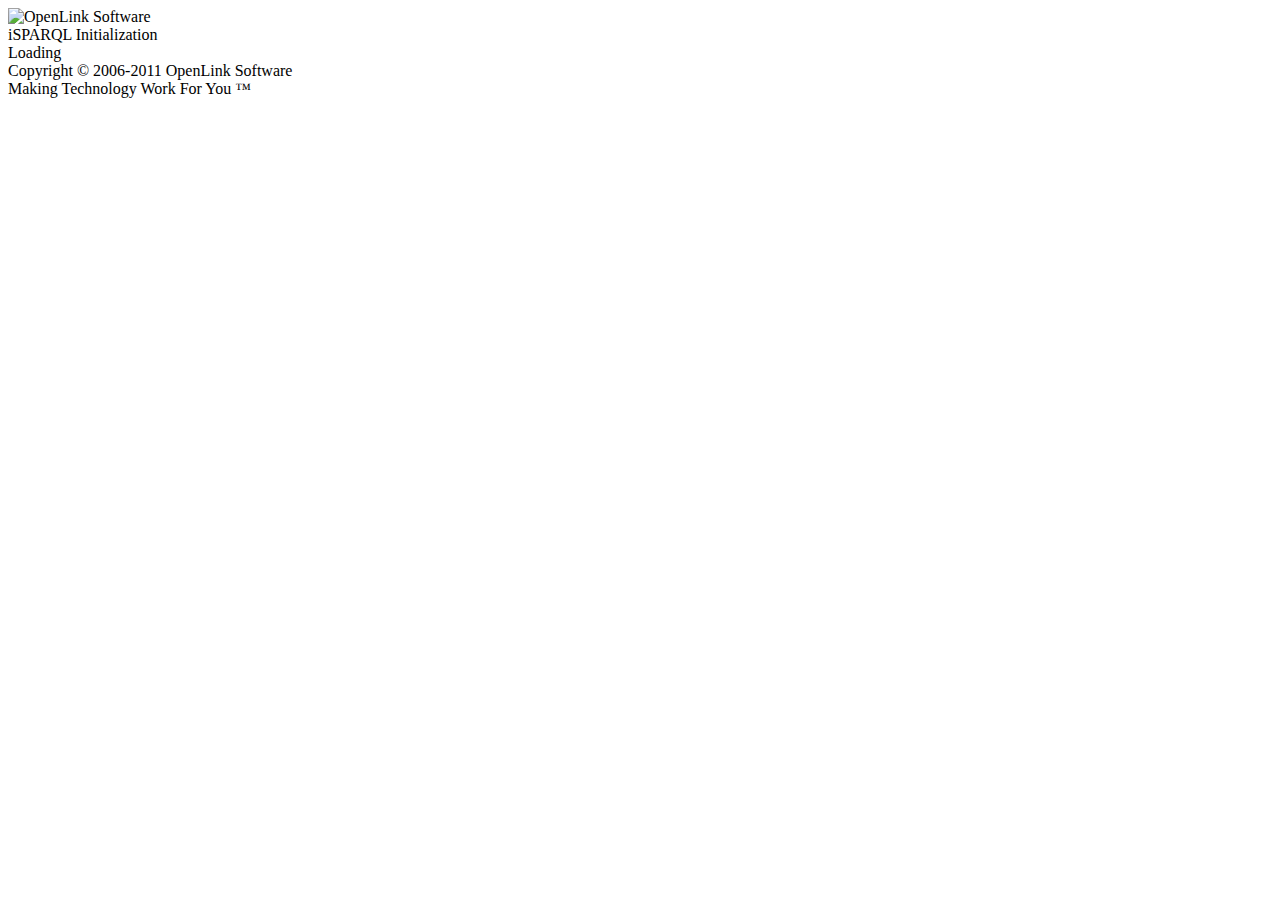
==== index.html @ 2322948b "* Fixed issue when pragma list was empty * Fixed issues generating Pivot Permalink * Fixed whitespac" ====
<?xml version="1.0" ?> <!-- -*- tab-width: 4 -*- -->
<!DOCTYPE html PUBLIC "-//W3C//DTD XHTML 1.0 Strict//EN" "http://www.w3.org/TR/xhtml1/DTD/xhtml1-strict.dtd">
<html xmlns="http://www.w3.org/1999/xhtml">
<!--

  $Id$

  This file is part of the OpenLink Ajax Toolkit (OAT) project

  Copyright (C) 2009 OpenLink Software

  This project is free software; you can redistribute it and/or modify it
  under the terms of the GNU General Public License as published by the
  Free Software Foundation; only version 2 of the License, dated June 1991

  This project is distributed in the hope that it will be useful, but
  WITHOUT ANY WARRANTY; without even the implied warranty of
  MERCHANTABILITY or FITNESS FOR A PARTICULAR PURPOSE.  See the GNU
  General Public License for more details.

  You should have received a copy of the GNU General Public License
  along with this program; if not, write to the Free Software Foundation,
  Inc., 51 Franklin Street, Fifth Floor, Boston, MA  02110-1301  USA

-->
<head>

  <title>OpenLink iSPARQL</title>

  <meta name="viewport" content="width=device-width"/>

  <link rel="apple-touch-icon" href="/isparql/images/mob_home_icon.png"/>
  <meta name="apple-mobile-web-app-capable" content="yes" />
  <meta name="apple-mobile-web-status-bar-style" content="black-translucent" />

  <link type="text/css" rel="stylesheet" href="/isparql/styles/style.css"/>
  <link type="text/css" rel="stylesheet" href="/isparql/styles/execute.css"/>
  <link media="only screen and (max-device-width: 480px)" 
        type="text/css" 
	rel="stylesheet" 
	href="/isparql/styles/mobile.css"/>

  <script type="text/javascript">

window.YMAPPID = 'yahoo-id';
var featureList = ["keyboard","dimmer","tab","ajax","combolist","win","tree","grid","anchor","dav","xml",
                   "svgsparql","toolbar","dialog","sparql","graphsvg","menu","layers","rdfstore",
		   "rdfmini","map","json"];
  </script>
  <script type="text/javascript" src="/isparql/toolkit/loader.js"></script>
  <script type="text/javascript" src="defaults.js"></script>
  <script type="text/javascript" src="statusui.js"></script>
  <script type="text/javascript" src="error.js"></script>
  <script type="text/javascript" src="location.js"></script>
  <script type="text/javascript" src="io.js"></script>
  <script type="text/javascript" src="execute.js"></script>
  <script type="text/javascript" src="main.js"></script>
  <script type="text/javascript" src="qbe.js"></script>
  <script type="text/javascript" src="ubiq.js"></script>

  <script type="text/javascript">

// XXX should be done in defaults.js

function myInit() {
  OAT.Preferences.imagePath = '/isparql/toolkit/images/';
  OAT.Preferences.stylePath = '/isparql/toolkit/styles/';

  /* load stylesheets */
  OAT.Style.include("grid.css");
  OAT.Style.include("webdav.css");

  // <a>++
  OAT.Anchor.imagePath = OAT.Preferences.imagePath;
  OAT.Anchor.zIndex = 1001;
  gen_isparql_bookmarklet();
  gen_sparql_bookmarklet();
}

OAT.MSG.attach(OAT, 'OAT_LOAD', myInit);
  </script>
</head>
<body>
  <div id="page">
    <div id="splash">
      <div id="splash_inner">
        <div id="splash_hd">
          <img src="images/openlinklogo_wstrap_2008_no_motto.png" alt="OpenLink Software"/>
	</div>
        <div class="msg" id="statMsgMain">iSPARQL Initialization</div>
        <div class="msg" id="statMsgElem">Loading</div>
	
        <img src="/isparql/toolkit/images/throbber.gif" id="splashThrobber" style="display:none"/>

        <noscript>
          <img src="/isparql/images/stop_32.png" alt="error"/>
          <div class="error statMsgError">
            iSPARQL is a JavaScript application.<br/>
	    It turns out that JavaScript is not available. This may mean that you are running on a browser that has no JavaScript support, 
            or JavaScript is disabled.<br/>
            To use iSPARQL, please switch to a browser that has JavaScript, or enable JavaScript for this page, if it's been disabled.
	  </div>
        </noscript>

        <img src="/isparql/images/stop_32.png" alt="error" id="splashErrorImg" style="display: none"/>
        <div class="error" id="statMsgErr"></div>
	<div id="splash_ver"></div>
        <div id="splash_copyr">Copyright &copy; 2006-2011 OpenLink Software</div>
        <div id="splash_foot" class="opl_motto">Making Technology Work For You &trade;</div>
      </div> <!-- #splash_inner -->
    </div> <!-- #splash -->

    <div id="locAcquireUI" style="display:none;position:absolute"> <!-- location acquire UI template. -->
      <div id="locAcquireUI_inner">
        <div id="locAcquireMsg">
          <div id="locAcquireTitleC">
		    <h3 id="locAcquireTitleT">Locating</h3>
            <img id="locAcquireThrobber" alt="throbber" src="/isparql/toolkit/images/throbber_small.gif"/>
          </div>
          <table id="locAcquireCurrent">
            <tr>
              <td><label for="locAcquireManualLatInput">Latitude</label></td>
              <td id="locAcquireLatCtr">
	            <input type="text" 
                       class="locAcquireForm" 
                       id="locAcquireManualLatInput" />
              </td>
            </tr>
            <tr>
	          <td><label for="locAcquireManualLonInput">Longitude</label></td>
	          <td id="locAcquireLonCtr">
	            <input type="text" 
                       class="locAcquireForm" 
                       id="locAcquireManualLonInput" />
              </td>
            </tr>
            <tr>
              <td>Accuracy</td>
              <td id="locAcquireAccCtr">N/A</td>
            </tr>
          </table>
        </div> <!-- #locAcquireMsg -->
        <div id="locAcquireGeocodeForm" style="display:none">
          <label for="locAcquireAddrInput">Address:</label>
          <input type="text" class="locAcquireForm" id="locAcquireAddrInput"/>
        </div>
        <div id="locAcquireErrMsg"></div>
        <div id="locAcquireBtnCtr">
          <button id="locAcquireUseBtn">Use</button>
	      <button id="locAcquireGeocodeBtn">Enter Address</button>
	      <button id="locAcquireManualBtn">Manual</button>
          <button id="locAcquireRefreshBtn">Refresh</button>
          <button id="locAcquireCancelBtn">Cancel</button>
        </div>
      </div> <!-- #locAcquireUI_inner -->
    </div> <!-- #locAcquireUI -->

    <div id="page_content" style="display:none;">
      <ul id="menu">
        <li>iSPARQL
          <ul id="menu_isparql_down" class="menu_isparql" style="display:none">
            <li id="menu_b_prefs">Preferences&#8230;</li>
	    	<li class="noclose"><hr/></li>
	    	<li id="menu_b_about">About iSPARQL&#8230;</li>
          </ul>
        </li>
        <li>File
          <ul id="menu_file_down" class="menu_file" style="display:none;">
	    <li id="menu_b_reset">Reset</li>
	    <li id="menu_b_load" class="disabled">Open</li>
	    <li id="menu_b_save" class="disabled">Save</li>
	    <li id="menu_b_saveas" class="disabled">Save As...</li>
	    <!--li class="menu_spacer"><hr/></li-->
	    <!--li id="menu_b_prefs">Preferences...</li-->
	  </ul>
        </li>
        <li>Help
	  <ul class="menu_help" style="display:none;">
	        <li id="menu_b_help">iSPARQL Help&#8230;</li>
	  </ul>
        </li>
        <li id="login_b">Login</li>
      </ul> <!-- menu -->
      <img id="throbber" style="display:none; cursor:pointer;" />
      <ul id="tabs">
        <li id="tab_qbe" title="SPARQL Query By Example">QBE</li>
        <li id="tab_query" title="SPARQL Query By Typing">Advanced</li>
        <li id="tab_results" title="Results">Results</li>
      </ul>
      <div id="content">
        <div id="main_col"></div> <!-- this is the container for main_col_pages appear. -->
        <div class="main_col_page" id="page_qbe" style="display:none;">
          <div id="qbe_toolbar"></div>
	  <div id="qbe_query_div">
	    <div id="qbe_canvas">
	      <div id="qbe_parent"></div>
	    </div>
            <div id="qbe_bottom"> <!-- bottom orders options etc -->
	      <div id="qbe_orders">
	        <div id="qbe_orderby_grid"></div>
	      </div>
	      <br style="clear:both;"/>
	      <div id="qbe_resizer_area" style=""></div> <!-- #qbe_resizer_area -->
            </div> <!-- #qbe_bottom -->
          </div> <!-- #qbe_query_div -->
          <div id="qbe_props">
            <div id="qbe_props_help">
              <p>Please select a node or edge to view its properties.</p>
            </div>
	    <div id="qbe_props_node" style="display:none;">
	      <label for="qbe_node_type">Type:</label>
	      <select id="qbe_node_type">
		<option value="0" selected="selected">URI</option>
		<option value="1">Literal</option>
	      </select><br/>
              <label for="qbe_node_id">Variable:</label>
	      <input type="text" id="qbe_node_id"/><br/>
	      <label for="qbe_node_res_type">Datatype: </label>
	      <input type="text" id="qbe_node_res_type" />
	    </div> <!-- #qbe_props_node -->
	    <div id="qbe_props_edge" style="display:none;">
	      <input type="checkbox" id="qbe_edge_type" /><label class="ckb" for="qbe_edge_type">Optional</label><br/>
	          <label for="qbe_edge_value">Name: </label><input type="text" id="qbe_edge_value" />
	    </div>
            <div id="qbe_props_group" style="display:none;">
              <label for="qbe_group_type">Group Type: </label>
              <select id="qbe_group_type">
                <option value="0">Graph</option>
                <option value="1">Optional</option>
                <option value="2">Union</option>
	        <option value="3">Construct</option>
              </select><br/>
              <label for="qbe_group_id">ID: </label>
              <input type="text" id="qbe_group_id" />
            </div> <!-- #qbe_props_group -->
	    <div id="qbe_props_common" style="display:none;">
              <input type="checkbox" id="qbe_orderby" />
	      <label for="qbe_orderby" class="ckb">Order By</label><br/>
	      <input type="checkbox" id="qbe_visible" />
	      <label for="qbe_visible" class="ckb">Visible</label>
            </div> <!-- #qbe_props_common -->
          </div> <!-- #qbe_props -->
          <div id="schemas"> <!#-- schemas (sub)window -->
	    <div id="schemas_tree_container">
	      <ul id="schemas_tree"></ul>
	    </div>
	    <div id="schema_div"></div>
	    <button id="schema_import">Import</button>
	    <button id="schema_remove">Remove</button>
          </div> <!-- #schemas -->
        </div> <!-- #page_qbe -->
        <div class="main_col_page" id="page_query" style="display:none;">
          <div id="toolbar"></div><br/>
          <div id="query_div">
	    <form id="query_form">
	      <ul id="tabgrph">
	        <li id="tabgrph_default" class="tab tab_selected">
                  <label for="default-graph-uri">Graph</label>
                </li>
                <li id="tabgrph_named" class="tab">
                  <label for="named-graphs">Named Graphs (<span id="named_graphs_cnt">0</span>)</label>
                </li>
              </ul> <!-- #tabgrph -->
              <div id="tabgrph_content"></div>
              <div id="tabgrph_default_content">
                <input id="default-graph-uri" name="default-graph-uri" value=""/>
		<button type="button" id="default-graph-uri-clear">Clear</button>
              </div>
              <div id="tabgrph_named_content">
                <div id="graphs_grid_div">
	          <table class="grid" id="named_graph_list">
		    <thead>
		      <tr>
                        <td><div style="width: 20px;" class="header_value"></div></td>
                        <td style="text-align: center;">
                          <div style="overflow: hidden; width: 440px;" class="header_value">Named Graph</div>
                        </td>
                        <td><div style="overflow: hidden; width: 100px;" class="header_value"></div></td>
                      </tr>
                    </thead>
                    <tfoot>
		      <tr class="even">
		        <td></td>
                        <td><input style="width: 440px;" type="input" id="named_graph_add" name="named_graph_add"/></td>
		        <td style="text-align: center;">
		                  <button onclick="add_named_graph();return false;">Add</button>
                        </td>
                      </tr> <!-- .even -->
                    </tfoot>
	              </table> <!-- named_graph_list -->
                </div> <!-- #graphs_grid_div -->
	      </div> <!-- #tabgrph_named_content --> <br/>
              <div id="topbox_ctl" class="ctl_right">
	        <select name="recent_queries" id="recent_queries">
		  <option value="">-- Recent Queries --</option>
		  <option value="***CLEAR***"></option>
		</select>
                <select name="prefix" id="prefix" onchange="prefix_insert()">
                  <option value="">-- Prefixes --</option>
                  <!--option value="PREFIX cc: &lt;http://web.resource.org/cc/&gt;">CC</option>
                  <option value="PREFIX dataview: &lt;http://www.w3.org/2003/g/data-view#&gt;">DATAVIEW</option>
                  <option value="PREFIX dc: &lt;http://purl.org/dc/elements/1.1/&gt;">DC</option>
                  <option value="PREFIX dcterms: &lt;http://purl.org/dc/terms/&gt;">DCTERMS</option>
                  <option value="PREFIX foaf: &lt;http://xmlns.com/foaf/0.1/&gt;">FOAF</option>
                  <option value="PREFIX owl: &lt;http://www.w3.org/2002/07/owl#&gt;">OWL</option>
		  <option value="PREFIX rdf: &lt;http://www.w3.org/1999/02/22-rdf-syntax-ns#&gt;">RDF</option>
		  <option value="PREFIX rdfs: &lt;http://www.w3.org/2000/01/rdf-schema#&gt;">RDFS</option>
		  <option value="PREFIX rss: &lt;http://purl.org/rss/1.0/&gt;">RSS</option>
		  <option value="PREFIX sioc: &lt;http://rdfs.org/sioc/ns#&gt;">SIOC</option>
		  <option value="PREFIX sioct: &lt;http://rdfs.org/sioc/types#&gt;">SIOCT</option>
		  <option value="PREFIX skos: &lt;http://www.w3.org/2004/02/skos/core#&gt;">SKOS</option>
		  <option value="PREFIX vs: &lt;http://www.w3.org/2003/06/sw-vocab-status/ns#&gt;">VS</option>
		  <option value="PREFIX wot: &lt;http://xmlns.com/wot/0.1/&gt;">WOT</option>
		  <option value="PREFIX xhtml: &lt;http://www.w3.org/1999/xhtml&gt;">XHTML</option>
		          <option value="PREFIX xsd: &lt;http://www.w3.org/2001/XMLSchema#&gt;">XSD</option-->
		</select>
		<select name="template" id="template" onchange="template_insert()">
		  <option value="">-- Template --</option>
		          <option value="
SELECT DISTINCT ?s ?p ?o
			WHERE
			{
			?s ?p ?o .
			}">Select</option>

		          <option value="
CONSTRUCT
			{
			?s ?p ?o .
			}
			WHERE
			{
			?s ?p ?o .
			}">Construct</option>
                  <option value="
ASK WHERE
			{
			?s ?p ?o .
			}">Ask</option>
                  <option value="CONSTRUCT { ?thing rdfs:type ?type;
              foaf:name ?name;
              geo:geometry ?geo .}
WHERE     {	?thing a ?type;
              foaf:name ?name; 
              geo:geometry ?geo .
			  FILTER (bif:st_intersects (?geo, bif:st_point (__P_LAT__,__P_LON__), 200))
          } 
">Proximity query</option>
		</select>
		<select name="tool" id="tool" onchange="tool_invoke()">
		  <option value="">-- Statement Help --</option>
		  <option value="tool_put_line_start('#')">Comment Selection</option>
		  <option value="tool_rem_line_start('#')">Uncomment Selection</option>
		  <option value="tool_put_line_start('    ')">Indent Selection</option>
		  <option value="tool_rem_line_start('    ')">Remove Indent Selection</option>
		  <option value="tool_put_around('OPTIONAL\n{\n','\n}\n')">Make Optional </option>
		  <option value="tool_put('BASE <http://example.org/base>')">put BASE</option>
		  <option value="tool_put('FROM <http://example.org/from>')">put FROM</option>
		  <option value="tool_put('FROM NAMED <http://example.org/named>')">put FROM NAMED</option>
		  <option value="tool_put('UNION\n')">put UNION</option>
		  <option value="tool_put('GRAPH')">put GRAPH</option>
		  <option value="tool_put('ORDER BY')">put ORDER BY</option>
		  <option value="tool_put('ORDER BY ASC(?x)')">put ORDER BY ASC()</option>
		  <option value="tool_put('ORDER BY DESC(?x)')">put ORDER BY DESC()</option>
		  <option value="tool_put('LIMIT 10')">put LIMIT</option>
		  <option value="tool_put('OFFSET 10')">put OFFSET</option>
		  <option value="tool_put('FILTER ( ?x < 3 ) .')">put Simple Filter</option>
		  <option value="tool_put('FILTER regex( str(?name), &quot;Jane&quot;, &quot;i&quot; ) .')">put Regexp Filter</option>
		  <option value="tool_put('FILTER ( bound(?x) ) .')">put Bound Filter</option>
		  <option value="tool_put('FILTER ( ?date > &quot;2005-01-01T00:00:00Z&quot;^^xsd:dateTime ) .')">put Date Filter</option>
		          <option value="tool_put('FILTER ( bif:st_intersects (?geo, bif:st_point(__P_LAT__, __P_LON__),200)) .')">put Proximity Filter</option>
		          <option value="tool_put('__P_LAT__')">insert Latitude Macro</option>
		          <option value="tool_put('__P_LON__')">insert Longitude Macro</option>
		</select>

		        <a href="#" onclick="tools_popup()">
                  <img src="images/cr16-action-window_new.png" alt="Statement Help" title="Statement Help" border="0"/>
                </a>
	      </div> <!-- #topbox_ctl -->
	      <label for="query">SPARQL Query</label><br/>
	      <div style="clear:both;">
	        <textarea id="query" name="query" wrap="off"></textarea>
	      </div><br/>
	      <!--div>
	        <input type="button" value="Use Query & Close" id="return_btn" style="display:none">
	      </div-->
	    </form>
	    <div id="query_resizer_area"></div>
	  </div> <!-- #query_div -->
        <div id="res_area"></div> <!-- #res_area -->
      </div> <!-- page_query -->
      <div id="queryopts_outer">
        <div id="queryopts_ctr">
      <fieldset class="queryopts" id="queryopts">
	  	<legend>Query options</legend>
	  	<div id="qry_type_ctls">
	  	  <input type="checkbox" value="on" id="qbe_distinct"/>
      	  <label for="qbe_distinct">Distinct</label>
            &nbsp;|&nbsp;
	  	  <label for="qbe_query_type">Type:</label>
	  	  <select id="qbe_query_type">
	    	<option value="SELECT" selected="selected">SELECT</option>
	    	<option value="CONSTRUCT">CONSTRUCT</option>
	    	<option value="DESCRIBE">DESCRIBE</option>
	    	<option value="INSERT">INSERT</option>
	    	<option value="DELETE">DELETE</option>
	  	  </select>
        &nbsp;|&nbsp;
	  	</div> <!-- qry_type_ctls -->
	    <div class="fm_rw">
	  	<label for="maxrows">Result size limit: </label>
        <input type="text" id="maxrows" size="4"/> rows
              <span class="expln">Leave empty for server maximum setting.</span>
            </div>
            <div class="fm_rw" id="qry_tout_ctls">
              <label for="timeout">Query timeout: </label>
	      <input type="text" id="timeout" size="4" />
              <span class="expln" id="tout_expln">msec - leave blank for server default, or when not querying a Virtuoso endpoint.</span>
	    </div>
      </fieldset>
        <div class="controls" id="controls">
        <h3 id="endpoint_opts_toggler" class="ctl_tgl">
          <span class="tgl_indicator" id="endpointoptstogglerarrow">&#9656;</span>Sponger <span id="epvirtuosoindicator" style="display: none">(Virtuoso)</span>
          </h3>
	    <div id="endpoint_opts" class="ctl_ctr" style="display:none">
	      <fieldset class="deref_opts" id="derefOpts">
              <table>
                <tr>
	          <td class="cachingOpts" style="padding-right: 8px;">
		    <label for="cachingSchemesCtl" title="(re)set get:soft pragma value">Caching Scheme:</label><!-- XXX -->
		    <select id="cachingSchemesCtl">
                      <option value="none">Don't Sponge</option>
		      <option value="replacing">None (replacing)</option>
		      <option value="soft">Automatic (soft)</option>
		    </select><br/>
		    <label for="nodesRetrievedCtl" title="(re)set input:grab-limit pragma value">Limit Sponging To:</label>
		    <select id="nodesRetrievedCtl"> <!-- XXX should be text input -->
		      <option value="">Default</option>
		      <option value="100">100</option>
		      <option value="200">200</option>
		      <option value="300">300</option>
		      <option value="400">400</option>
		      <option value="500">500</option>
		    </select><label class="unit">nodes</label><br/>
		    <label for="nodesCrawledCtl" title="(re)set input:grab-depth pragma value">Sponge No Deeper Than:</label>
                    <select id="nodesCrawledCtl">
		      <option value="">Default</option>
		      <option value="1">1</option>
		      <option value="2">2</option>
		      <option value="3">3</option>
		      <option value="4">4</option>
		      <option value="5">5</option>
		      <option value="6">6</option>
		      <option value="7">7</option>
		      <option value="8">8</option>
		      <option value="9">9</option>
		      <option value="10">10</option>
		    </select><label class="unit">levels</label>
		  </td>
                  <td style="border-left: 2px outset #ddd;padding-left: 10px;vertical-align:top;">
		    <h4 class="title">Path Traversal Schemes</h4>
		    <input type="radio"
		           name="pathTraversalSchemes"
			   value=""
			   id="pathTravSchemesDefault"
			   checked="checked"/>
		    <label for="pathTravSchemesDefault"
		           id="pathTravSchemesDefaultLabel"
			   class="ckb">Server Default:</label><br/> <!-- XXX should have list to show -->

		    <input type="radio"
		           name="pathTraversalSchemes"
			   value="grab-all"
			   id="pathTravSchemesGraball"/>
		    <label for="pathTravSchemesGraball"
		           id="pathTravSchemesGraballLabel"
			   title="set input:grab-all"
			   class="ckb">Follow All Properties</label><br/>

		    <input type="radio"
  		           name="pathTraversalSchemes"
			   value="grab-seealso"
			   id="pathTravSchemesSeealso"/>
		    <label for="pathTravSchemesSeealso"
		           title="set input:grab-seealso"
		           id="pathTravSchemesSeealsoLabel"
			   class="ckb">Custom List&#8230;</label><br/>

		  </td>
		  <td>
                    <div id="pathTravSchemesPredSelCtr">
                      <label for="pathTravSchemesPreds" title="Set input:grab-seealso">Follow These Properties:</label><br/>
		      <select id="pathTravSchemesPreds"
		              multiple="multiple"
			      style="height: 100px;">
		            <option value="http://xmlns.com/foaf/0.1/knows" selected="selected">foaf:knows</option>
		            <option value="http://rdfs.org/sioc/ns#links_to" selected="selected">sioc:links_to</option>
		            <option value="http://www.w3.org/2000/01/rdf-schema#isDefinedBy" selected="selected">rdfs:isDefinedBy</option>
		            <option value="http://www.w3.org/2000/01/rdf-schema#seeAlso" selected="selected">rdfs:seeAlso</option>
		            <option value="http://www.w3.org/2002/07/owl#sameAs" selected="selected">owl:sameAs</option>
		      </select><br/>
		      <input type="button" id="spongerPredsAdd" value="Add" style="margin-top:10px;"/>
		      <input type="button" id="spongerPredsDel" style="margin-top:10px;" value="Remove"/>
		      <input type="button" id="spongerPredsDefault" value="Revert to Defaults"/>
                    </div> <!-- #pathTravSchemePredSelCtr -->
		  </td>
                  <td style="border-left: 2px outset #ddd;padding-left: 10px;vertical-align:top;width: 160px;">
		    <h4 class="title">Variable Bindings<h4>
		    <select id="spongerVars" multiple="multiple" style="height: 100px;width: 150px;margin-right: 10px;display:none;"></select>
                    <input type="button" id="spongerVarsAdd" value="Add" style="margin-top:10px;"/>
		    <input type="button" id="spongerVarsDel" style="margin-top:10px;" value="Remove"/><br/>
                  </td>
	        </tr>
              </table>
            </fieldset>
	    <br style="clear:both;"/>
          </div> <!-- endpoint_options -->
	</div> <!-- #controls -->
      <div class="controls" id="queryMetaData">
        <h3 id="mdtoggler" class="ctl_tgl"><span class="tgl_indicator" id="mdoptstogglerarrow">&#9656;</span>Query Metadata</h3>
        <div id="mdopts_ctr" class="ctl_ctr" style="display: none">
          <fieldset class="md_opts" id="mdopts">
            <label for="mdtitle">Title:</label><input type="text" id="mdtitle"/><br/>
	        <label for="mddescription">Description:</label><input type="text" id="mddescription"/><br/>
	        <label for="mdcreator">Creator:</label><input type="text" id="mdcreator"/><br/>
	        <!--div class="expln">This metadata will be saved together with the query in a .rq file.</div-->
          </fieldset>
        </div> <!-- #mdopts_ctr -->
      </div> <!-- #queryMetaData -->
        <br style="clear:both;" />
        </div> <!-- queryopts_ctr -->
      </div> <!-- #queryopts_outer -->
	<div class="main_col_page" id="page_results"></div>
        <div id="foot">
	      <div id="data_links" style="display:none">Raw Linked Data formats: 
            <span id="cxml_raw_lnk_c" style="display:none"><a id="cxml_raw_lnk">CXML</a> | </span><a id="csv_raw_lnk">CSV</a> |
		    RDF (<a id="nt_raw_lnk">N-Triples</a> <a id="n3_raw_lnk">N3/Turtle</a> <a id="json_raw_lnk">JSON</a> <a id="rdfxml_raw_lnk">XML</a>) |
            ODATA (<a id="odata_atom_lnk">Atom</a> | <a id="odata_json_lnk">JSON</a>)
          </div>
          <div class="foot_l" id="foot_l">
          <div class="ubiq_gem" style="display: none">
              <a onclick="javascript:gen_ubiq_meta()">
                <img src="images/ubiq_icon_16.png" alt="Ubiquity icon"/><span class="text">Ubiquity</span>
              </a>
            </div>
            &nbsp;Bookmarklet - drag this link to your browser's bookmark bar: <a id="isparql_bookmarklet_a" href="javascript:(function(){location='http://www.openlinksw.com/';})();">iSPARQL</a> <a id="sparql_bookmarklet_a" href="" style="display:none">SPARQL</a>
        </div> <!-- #foot_l -->
          <div class="foot_r" id="foot_r">
            iSPARQL Copyright &copy; 2006-2011 OpenLink Software<br/><span id="ft_loc"></span><br/>
        </div>
	<div id="stats"></div> <!-- stats -->
      </div> <!-- #foot -->
      </div> <!-- #content -->
    </div><!-- #page_content -->
  </div><!-- #page -->
  <div id="pragmaAddProp" style="display:none;">
    <h2>Add Predicate</h2>
    <table style="width: 80%;">
      <tr>
	<td>Prefix</td>
	<td><input type="text" id="pragmaAddPropPrefix"/></td>
      </tr>
      <tr>
	<td><label for="pragmaAddPropUri">URI:</td>
	<td><input type="text" id="pragmaAddPropUri"/></td>
      </tr>
      <tr>
	<td></td>
	<td style="text-align:center;">
          <input type="button" value="Add" id="pragmaAddPropAdd" />
	  <input type="button" value="Cancel" id="pragmaAddPropCancel" />
	</td>
      </tr>
    </table>
  </div> <!-- #pragmaAddProp -->
  <div id="windows" style="display:none;">
    <div id="auth_dlg">
      <label for="auth_dlg_user">Username:</label>
      <input type="text" id="auth_dlg_user" value="demo" /><br/>
      <label for="auth_dlg_pass" class="align">Password:</label>
      <input type="password" id="auth_dlg_pass" value="demo" /><br/>
      <!--input type="checkbox" id="auth_dlg_save"><label class="ckb">Save in browser</label-->
      <div id="auth_dlg_error"></div>
      <div id="auth_buttons"><button id="auth_login_b">Login</button><button id="auth_cancel_b">Cancel</button></div>
    </div>
    <div id="goptions">
      <div id="prefs_auth">
        <label for="username" class="align">Username:</label>

        <label for="login_put_type" class="align">Web Server Type:</label>
        <select id="login_put_type">
          <option value="http">HTTP - Basic</option>
          <option value="dav" selected="selected">HTTP - WebDAV</option>
        </select>
      </div> <!-- prefs_auth -->
      <div id="prefs_ep">
        <div id="virtuoso_options" style="display:none" label="Virtuoso-specific">
          <input id="should-sponge-none" type="radio" value="" name="should-sponge"/>
          <label for="should-sponge-none">Use only local data (including data retrieved before),<br/> but do not retrieve more</label><br/>
          <input id="should-sponge-soft" type="radio" value="soft" name="should-sponge"/>
          <label for="should-sponge-soft" class="ckb">Retrieve remote RDF data for all missing source graphs</label><br/>

          <input id="should-sponge-grab-all" type="radio" value="grab-all" name="should-sponge"/>
          <label for="should-sponge-grab-all">Retrieve all missing remote RDF data that might be useful</label><br/>

          <input id="should-sponge-grab-seealso" type="radio" value="grab-seealso" name="should-sponge"/>
          <label for="should-sponge-grab-seealso" class="ckb">Retrieve all missing remote RDF data that might be useful, including seeAlso references</label>
          <br/>
          <input id="should-sponge-grab-everything" type="radio" value="grab-everything" name="should-sponge"/>
          <label for="should-sponge-grab-everything" class="ckb">Try to download all referenced resources (this may be very slow and inefficient)</label><br/><br/>
          <input type="checkbox" value="1" name="proxy" id="proxy" checked="checked"/>
          <label for="proxy">Proxy the request via Virtuoso, if it is a remote endpoint.</label>
          <br/> <!-- This break is important, because of positioning problems ... don't remove it. -->
        </div>
      </div> <!-- #prefs_ep -->
    </div> <!-- goptions -->

    <div id="help_dlg">
      <h2>iSPARQL Help</h2>
      <p>OpenLink iSPARQL is a utility for building and executing SPARQL queries. It may be used on any standard SPARQL
         endpoint but can utilize the full power of Virtuoso Sponger when connected to a Virtuoso endpoint.</p>
      <p>The queries, together with various parameters may be saved in a WebDAV-capable file server.</p>
      <h3>Additional Resources</h3>
      <p>These links open in a new browser window:</p>
      <ul>
        <li>
          <a target="_blank"
             href="http://docs.openlinksw.com/virtuoso/rdfandsparql.html">
            SPARQL Protocol Documentation
          </a>
        </li>
	<li>
          <a target="_blank"
             href="http://wikis.openlinksw.com/dataspace/owiki/wiki/OATWikiWeb/InteractiveSparqlQueryBuilder">
            iSPARQL Documentation</a>
        </li>
	<li>
          <a target="_blank"
             href="http://wikis.openlinksw.com/dataspace/owiki/wiki/OATWikiWeb/InteractiveSparqlQueryBuilderTutorials">
             iSPARQL Tutorials</a>
        </li>
	<li>
          <a target="_blank"
             href="http://docs.openlinksw.com/virtuoso">Virtuoso Documentation
          </a>
        </li>
	<li>
          <a target="_blank"
             href="http://virtuoso.openlinksw.com/wiki/main/">Virtuoso Wiki
          </a>
        </li>
	<li>
          <a target="_blank"
             href="http://virtuoso.openlinksw.com/blog/">Virtuoso Blog
          </a>
        </li>
      </ul>
      <div class="btn_row"><button id="help_dlg_b_ok">OK</button></div>
    </div> <!-- #help_dlg -->

    <div id="about_dlg">
      <h1>OpenLink iSPARQL</h1>
      <pre>
      Version: <span id="about_version">N/A</span>
<!--      Build Date:   <span id="about_date">N/A</span> -->
      Built using <a target="_blank" href="http://sourceforge.net/projects/oat">OpenLink Ajax Toolkit (OAT)</a>
      OAT version: <span id="about_oat_version">N/A</span>
      OAT build: <span id="about_oat_build">N/A</span>
      IRI DB count: <span id="iridb_stats">N/A</span> IRI IDs
<!--      STORE:        <span style="display:none" id="store_count">N/A</span> graphs
                    <span id="triple_count">N/A</span> triples
                    <span style="display:none" id="item_count">N/A</span> items
                    <span id="label_count">N/A</span> labels chosen
                      <span id="label_proc_count">N/A</span> labels processed -->
      Last known Loc: <span id="about_loc">Unknown</span>

      </pre>
      <div class="btn_row"><button id="about_dlg_b_ok">OK</button></div>
    </div> <!-- #about_dlg -->

	<div id="prefs_dlg">
	  <!-- ul id="prefs_tabrow">
        <li id="ptab_services">Services</li>
        <li id="ptab_deref">Data Dereferencing</li>
      </ul-->
	  <!--div id="prefs_tabdeck"> </div--> <!-- Browser DOM bug alert: do not make into a self-terminating tag -->
      <div id="prefs_tab_services_ct" class="prefs_tab_ctr">
        <h2>Services</h2>
		<div id="endpoint"><label for="service">SPARQL Endpoint:</label></div> <!-- endpoint combo box container -->
	<!--div id="episvirtctr">
	  <input type="checkbox" id="episvirt" checked="true" />
	  <label class="ckb" for="episvirt">Use Virtuoso-specific options</label>
        </div-->
        <div id="shortener">
		  <input type="checkbox" id="shortener_ep_ckb">
		  <label for="shortener_ep_ckb" class="ckb">Shorten URIs using:<br/><span class="expln">Virtuoso curi endpoint</span></label><input id="shortener_ep"></div>
      </div> <!-- #prefs_tab_services -->
      <!-- div id="prefs_tab_deref_ct">
        <h2>Dereferencing options</h2>
      </div--> <!-- #prefs_tab_deref_ct -->
    </div> <!-- #prefs_dlg -->

    <div id="qbe_unsupported_div">
      iSPARQL's Query By Example builder requires SVG support.<br/>
      Please try one of the following:<br/>
      <a target="_blank" href="http://www.firefox.com/"
         title="Get Firefox"><img class="logo" src="images/firefox-logo.png" alt="Get Firefox"/></a> 
      <a target="_blank" href="http://www.apple.com/safari/"
         title="Get Safari"><img class="logo" src="images/safari-logo.png" alt="Get Safari"/></a> 
      <a target="_blank" href="http://www.opera.com/browser"
         title="Get Opera"><img class="logo" src="images/opera-logo.png" alt="Get Opera"/></a>
      <a target="_blank" href="http://google.com/chrome"
         title="Get Google Chrome"><img class="logo" src="images/chrome-logo.png" alt="Get Google Chrome"/></a>
    </div> <!-- #qbe_unsupported_div -->

    <div id="qbe_dataset_div">
      <table class="grid" id="qbe_dataset_list">
        <thead>
          <tr>
            <td><div style="width: 20px;" class="header_value"></div></td>
            <td>
               <div style="overflow: hidden; width: 50px;" class="header_value">Type</div>
            </td>
            <td style="text-align: center;">
               <div style="overflow: hidden; width: 440px;" class="header_value">URI</div>
            </td>
            <td><div style="overflow: hidden; width: 100px;" class="header_value"></div></td>
          </tr>
        </thead>
        <tfoot>
          <tr class="even">
            <td></td>
            <td>
              <select id="qbe_dataset_type_add">
                <option value="F">From</option>
                <option value="N">Named</option>
              </select>
            </td>
            <td><input style="width: 440px;" type="input" id="qbe_dataset_add" name="qbe_dataset_add"/></td>
            <td style="text-align: center;">
              <button id="qbe_dataset_add_btn">Add</button>
            </td>
          </tr>
        </tfoot>
      </table>
    </div> <!-- #qbe_dataset_div -->
  </div> <!-- #windows -->
  <div id="map_popup_templates" style="display:none">
    <div class="map_popup_tpl" id="tpl_person">
      <div class="map_popup_inner">
	<div class="top">
	  <div class="tpl_left">
	    <div class="pic">foaf:depiction</div>
	    <div class="name">foaf:name</div>
	  </div>
	  <div class="tpl_right">
	    <ul>
	      <li><span class="title">foaf:title</span></li>
	      <li><span class="address">foaf:address</span></li>
	    </ul>
	  </div>
	<div rdf_prop="foaf:name"></div>
      </div>
    </div>
  </div>
</body>
</html>
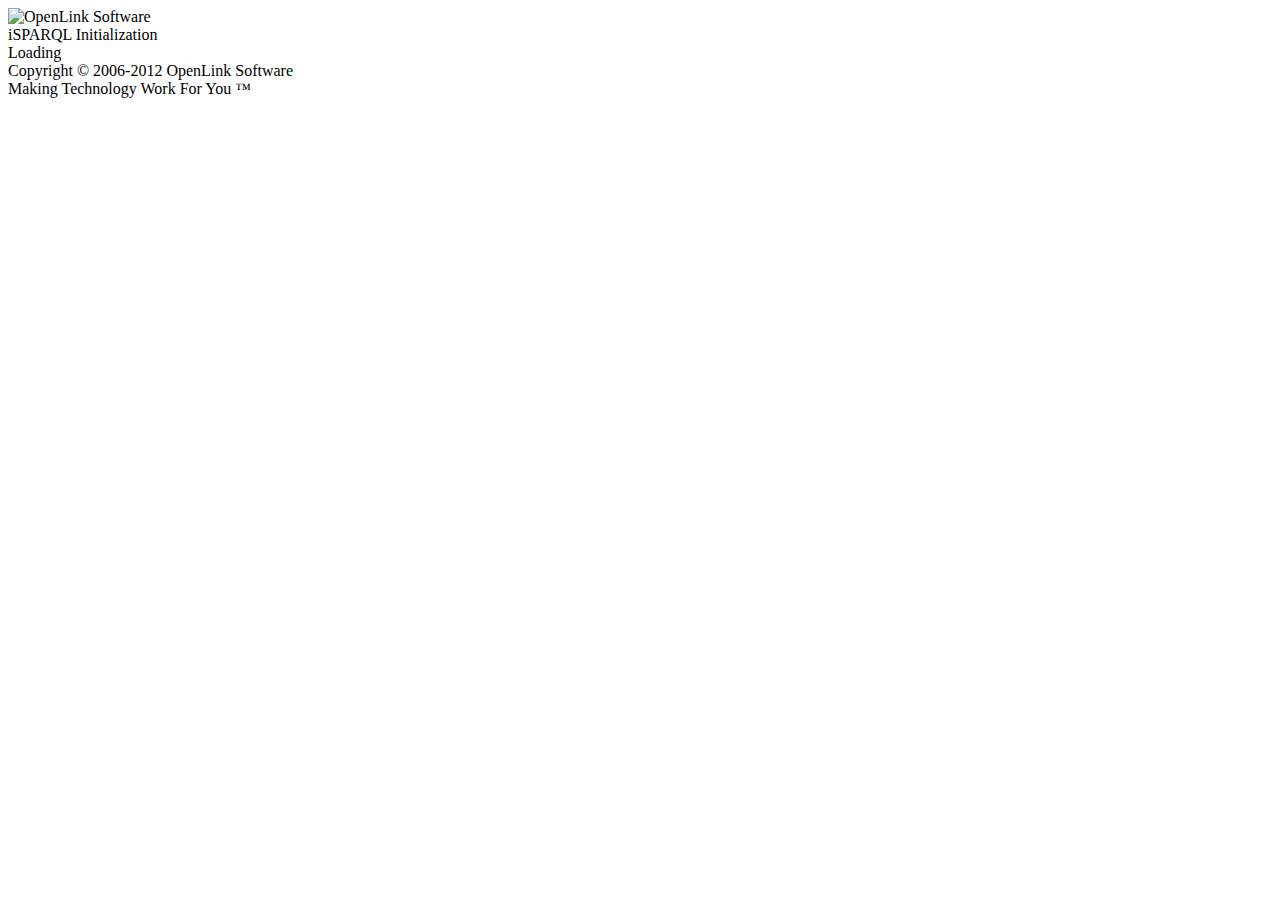
==== commit 2738ea1e: "* Fixed copyright year to include 2012" ====
--- a/index.html
+++ b/index.html
@@ -103,9 +103,11 @@
         </noscript>
 
         <img src="/isparql/images/stop_32.png" alt="error" id="splashErrorImg" style="display: none"/>
+
         <div class="error" id="statMsgErr"></div>
 	<div id="splash_ver"></div>
-        <div id="splash_copyr">Copyright &copy; 2006-2011 OpenLink Software</div>
+        <div id="splash_copyr">Copyright &copy; 2006-2012 OpenLink Software</div>
+
         <div id="splash_foot" class="opl_motto">Making Technology Work For You &trade;</div>
       </div> <!-- #splash_inner -->
     </div> <!-- #splash -->
@@ -546,7 +548,7 @@
             &nbsp;Bookmarklet - drag this link to your browser's bookmark bar: <a id="isparql_bookmarklet_a" href="javascript:(function(){location='http://www.openlinksw.com/';})();">iSPARQL</a> <a id="sparql_bookmarklet_a" href="" style="display:none">SPARQL</a>
         </div> <!-- #foot_l -->
           <div class="foot_r" id="foot_r">
-            iSPARQL Copyright &copy; 2006-2011 OpenLink Software<br/><span id="ft_loc"></span><br/>
+            iSPARQL Copyright &copy; 2006-2012 OpenLink Software<br/><span id="ft_loc"></span><br/>
         </div>
 	<div id="stats"></div> <!-- stats -->
       </div> <!-- #foot -->
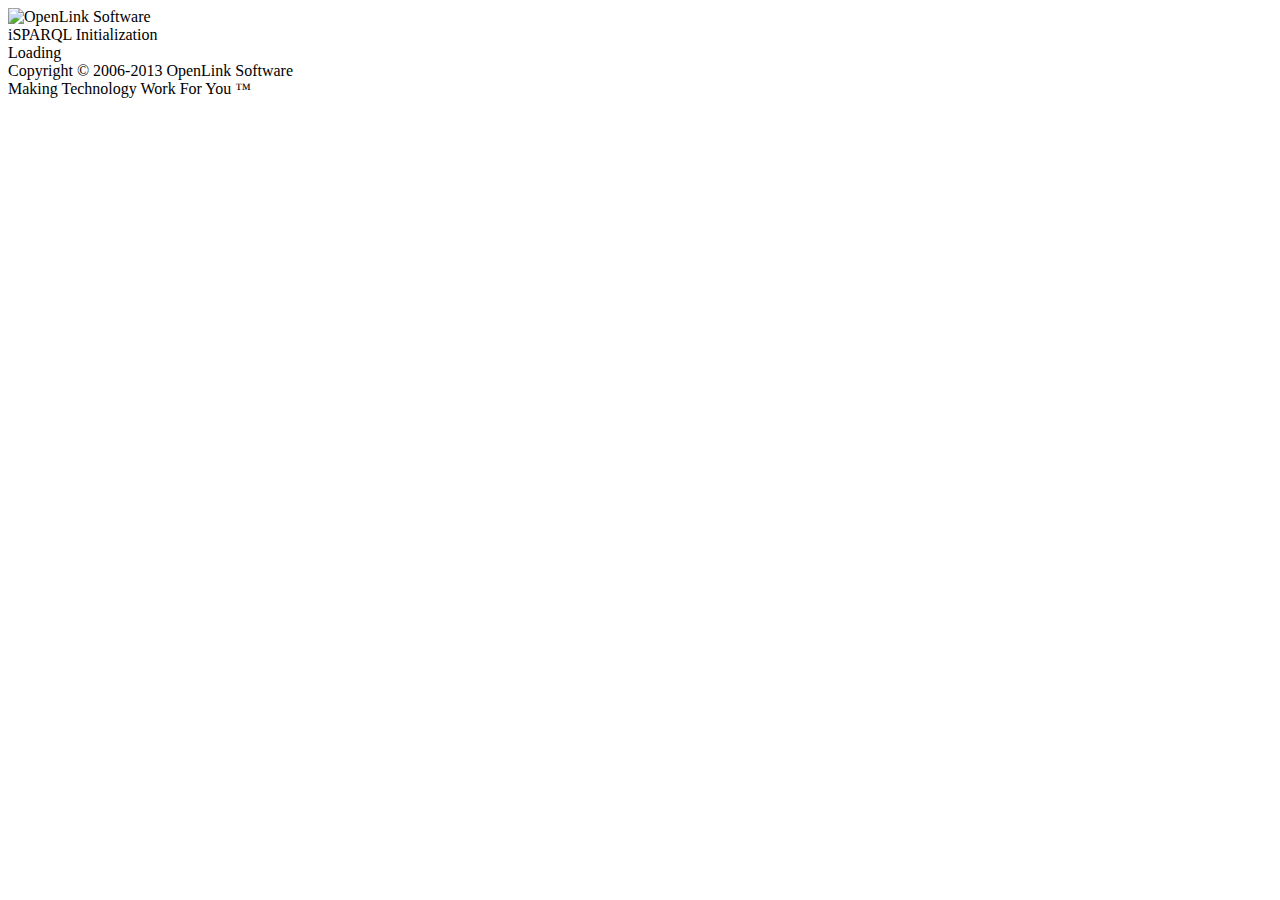
==== commit f56e3313: "Updated copyright to include 2013" ====
--- a/index.html
+++ b/index.html
@@ -7,7 +7,7 @@
 
   This file is part of the OpenLink Ajax Toolkit (OAT) project
 
-  Copyright (C) 2009 OpenLink Software
+  Copyright (C) 2009-2013 OpenLink Software
 
   This project is free software; you can redistribute it and/or modify it
   under the terms of the GNU General Public License as published by the
@@ -106,7 +106,7 @@
 
         <div class="error" id="statMsgErr"></div>
 	<div id="splash_ver"></div>
-        <div id="splash_copyr">Copyright &copy; 2006-2012 OpenLink Software</div>
+        <div id="splash_copyr">Copyright &copy; 2006-2013 OpenLink Software</div>
 
         <div id="splash_foot" class="opl_motto">Making Technology Work For You &trade;</div>
       </div> <!-- #splash_inner -->
@@ -548,7 +548,7 @@
             &nbsp;Bookmarklet - drag this link to your browser's bookmark bar: <a id="isparql_bookmarklet_a" href="javascript:(function(){location='http://www.openlinksw.com/';})();">iSPARQL</a> <a id="sparql_bookmarklet_a" href="" style="display:none">SPARQL</a>
         </div> <!-- #foot_l -->
           <div class="foot_r" id="foot_r">
-            iSPARQL Copyright &copy; 2006-2012 OpenLink Software<br/><span id="ft_loc"></span><br/>
+            iSPARQL Copyright &copy; 2006-2013 OpenLink Software<br/><span id="ft_loc"></span><br/>
         </div>
 	<div id="stats"></div> <!-- stats -->
       </div> <!-- #foot -->
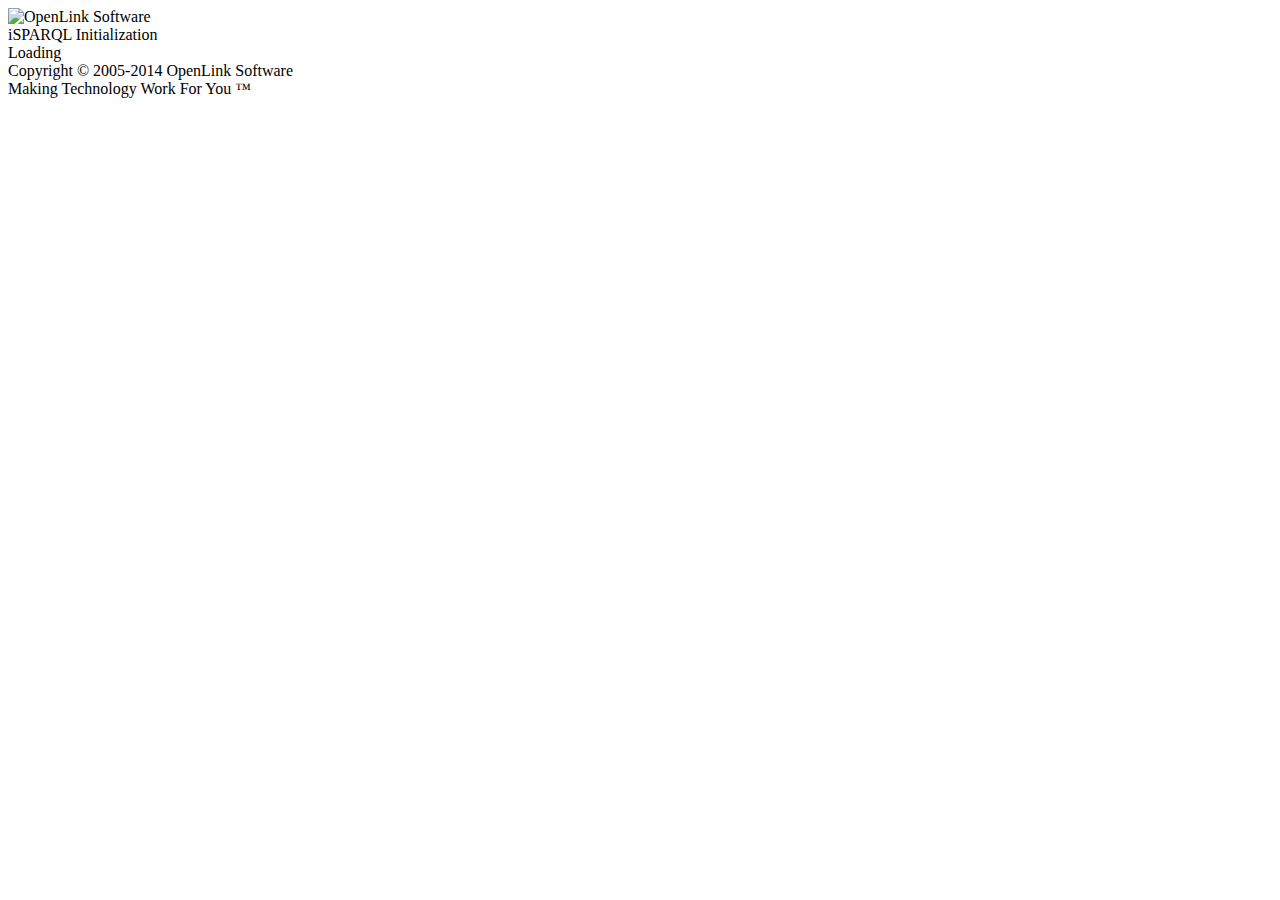
==== commit c4b9bbd7: "Fixed copyright comments" ====
--- a/index.html
+++ b/index.html
@@ -3,11 +3,9 @@
 <html xmlns="http://www.w3.org/1999/xhtml">
 <!--
 
-  $Id$
-
-  This file is part of the OpenLink Ajax Toolkit (OAT) project
-
-  Copyright (C) 2009-2013 OpenLink Software
+  This file is part of the iSPARQL project
+
+  Copyright (C) 2005-2014 OpenLink Software
 
   This project is free software; you can redistribute it and/or modify it
   under the terms of the GNU General Public License as published by the
@@ -106,7 +104,7 @@
 
         <div class="error" id="statMsgErr"></div>
 	<div id="splash_ver"></div>
-        <div id="splash_copyr">Copyright &copy; 2006-2013 OpenLink Software</div>
+        <div id="splash_copyr">Copyright &copy; 2005-2014 OpenLink Software</div>
 
         <div id="splash_foot" class="opl_motto">Making Technology Work For You &trade;</div>
       </div> <!-- #splash_inner -->
@@ -548,7 +546,7 @@
             &nbsp;Bookmarklet - drag this link to your browser's bookmark bar: <a id="isparql_bookmarklet_a" href="javascript:(function(){location='http://www.openlinksw.com/';})();">iSPARQL</a> <a id="sparql_bookmarklet_a" href="" style="display:none">SPARQL</a>
         </div> <!-- #foot_l -->
           <div class="foot_r" id="foot_r">
-            iSPARQL Copyright &copy; 2006-2013 OpenLink Software<br/><span id="ft_loc"></span><br/>
+            iSPARQL Copyright &copy; 2005-2014 OpenLink Software<br/><span id="ft_loc"></span><br/>
         </div>
 	<div id="stats"></div> <!-- stats -->
       </div> <!-- #foot -->
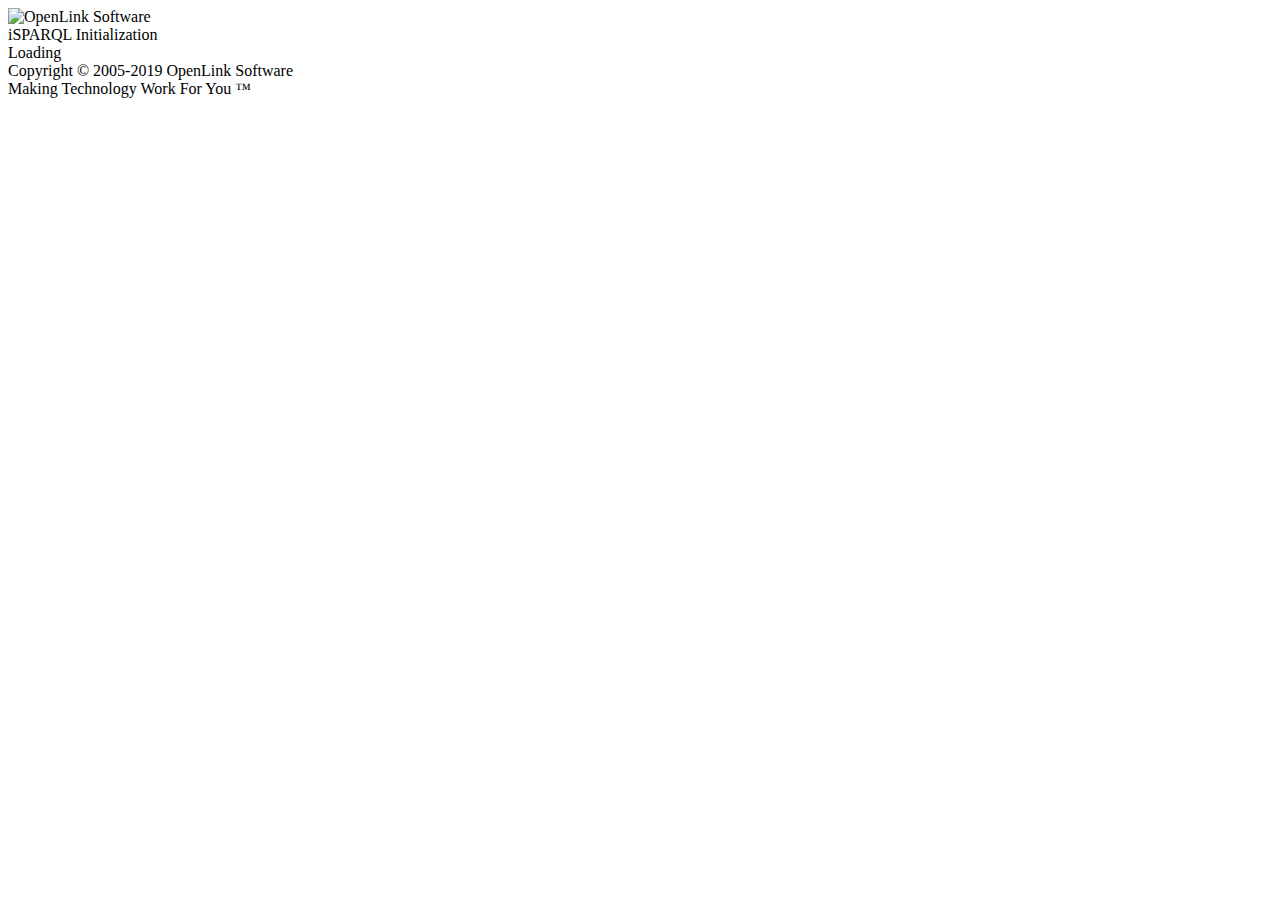
==== commit 720a18f4: "Updated Copyright to include 2019" ====
--- a/index.html
+++ b/index.html
@@ -5,7 +5,7 @@
 
   This file is part of the iSPARQL project
 
-  Copyright (C) 2005-2014 OpenLink Software
+  Copyright (C) 2005-2019 OpenLink Software
 
   This project is free software; you can redistribute it and/or modify it
   under the terms of the GNU General Public License as published by the
@@ -45,24 +45,24 @@
                    "svgsparql","toolbar","dialog","sparql","graphsvg","menu","layers","rdfstore",
 		   "rdfmini","map","json"];
   </script>
-  <script type="text/javascript" src="/isparql/toolkit/loader.js"></script>
-  <script type="text/javascript" src="defaults.js"></script>
-  <script type="text/javascript" src="statusui.js"></script>
-  <script type="text/javascript" src="error.js"></script>
-  <script type="text/javascript" src="location.js"></script>
-  <script type="text/javascript" src="io.js"></script>
-  <script type="text/javascript" src="execute.js"></script>
-  <script type="text/javascript" src="main.js"></script>
-  <script type="text/javascript" src="qbe.js"></script>
-  <script type="text/javascript" src="ubiq.js"></script>
+  <script type="text/javascript" src="/isparql/oat/js/loader.js"></script>
+  <script type="text/javascript" src="js/defaults.js"></script>
+  <script type="text/javascript" src="js/statusui.js"></script>
+  <script type="text/javascript" src="js/error.js"></script>
+  <script type="text/javascript" src="js/location.js"></script>
+  <script type="text/javascript" src="js/io.js"></script>
+  <script type="text/javascript" src="js/execute.js"></script>
+  <script type="text/javascript" src="js/main.js"></script>
+  <script type="text/javascript" src="js/qbe.js"></script>
+  <script type="text/javascript" src="js/ubiq.js"></script>
 
   <script type="text/javascript">
 
 // XXX should be done in defaults.js
 
 function myInit() {
-  OAT.Preferences.imagePath = '/isparql/toolkit/images/';
-  OAT.Preferences.stylePath = '/isparql/toolkit/styles/';
+  OAT.Preferences.imagePath = '/isparql/oat/images/';
+  OAT.Preferences.stylePath = '/isparql/oat/styles/';
 
   /* load stylesheets */
   OAT.Style.include("grid.css");
@@ -88,7 +88,7 @@
         <div class="msg" id="statMsgMain">iSPARQL Initialization</div>
         <div class="msg" id="statMsgElem">Loading</div>
 	
-        <img src="/isparql/toolkit/images/throbber.gif" id="splashThrobber" style="display:none"/>
+        <img src="/isparql/oat/images/throbber.gif" id="splashThrobber" style="display:none"/>
 
         <noscript>
           <img src="/isparql/images/stop_32.png" alt="error"/>
@@ -104,7 +104,7 @@
 
         <div class="error" id="statMsgErr"></div>
 	<div id="splash_ver"></div>
-        <div id="splash_copyr">Copyright &copy; 2005-2014 OpenLink Software</div>
+        <div id="splash_copyr">Copyright &copy; 2005-2019 OpenLink Software</div>
 
         <div id="splash_foot" class="opl_motto">Making Technology Work For You &trade;</div>
       </div> <!-- #splash_inner -->
@@ -115,7 +115,7 @@
         <div id="locAcquireMsg">
           <div id="locAcquireTitleC">
 		    <h3 id="locAcquireTitleT">Locating</h3>
-            <img id="locAcquireThrobber" alt="throbber" src="/isparql/toolkit/images/throbber_small.gif"/>
+            <img id="locAcquireThrobber" alt="throbber" src="/isparql/oat/images/throbber_small.gif"/>
           </div>
           <table id="locAcquireCurrent">
             <tr>
@@ -546,7 +546,7 @@
             &nbsp;Bookmarklet - drag this link to your browser's bookmark bar: <a id="isparql_bookmarklet_a" href="javascript:(function(){location='http://www.openlinksw.com/';})();">iSPARQL</a> <a id="sparql_bookmarklet_a" href="" style="display:none">SPARQL</a>
         </div> <!-- #foot_l -->
           <div class="foot_r" id="foot_r">
-            iSPARQL Copyright &copy; 2005-2014 OpenLink Software<br/><span id="ft_loc"></span><br/>
+            iSPARQL Copyright &copy; 2005-2019 OpenLink Software<br/><span id="ft_loc"></span><br/>
         </div>
 	<div id="stats"></div> <!-- stats -->
       </div> <!-- #foot -->
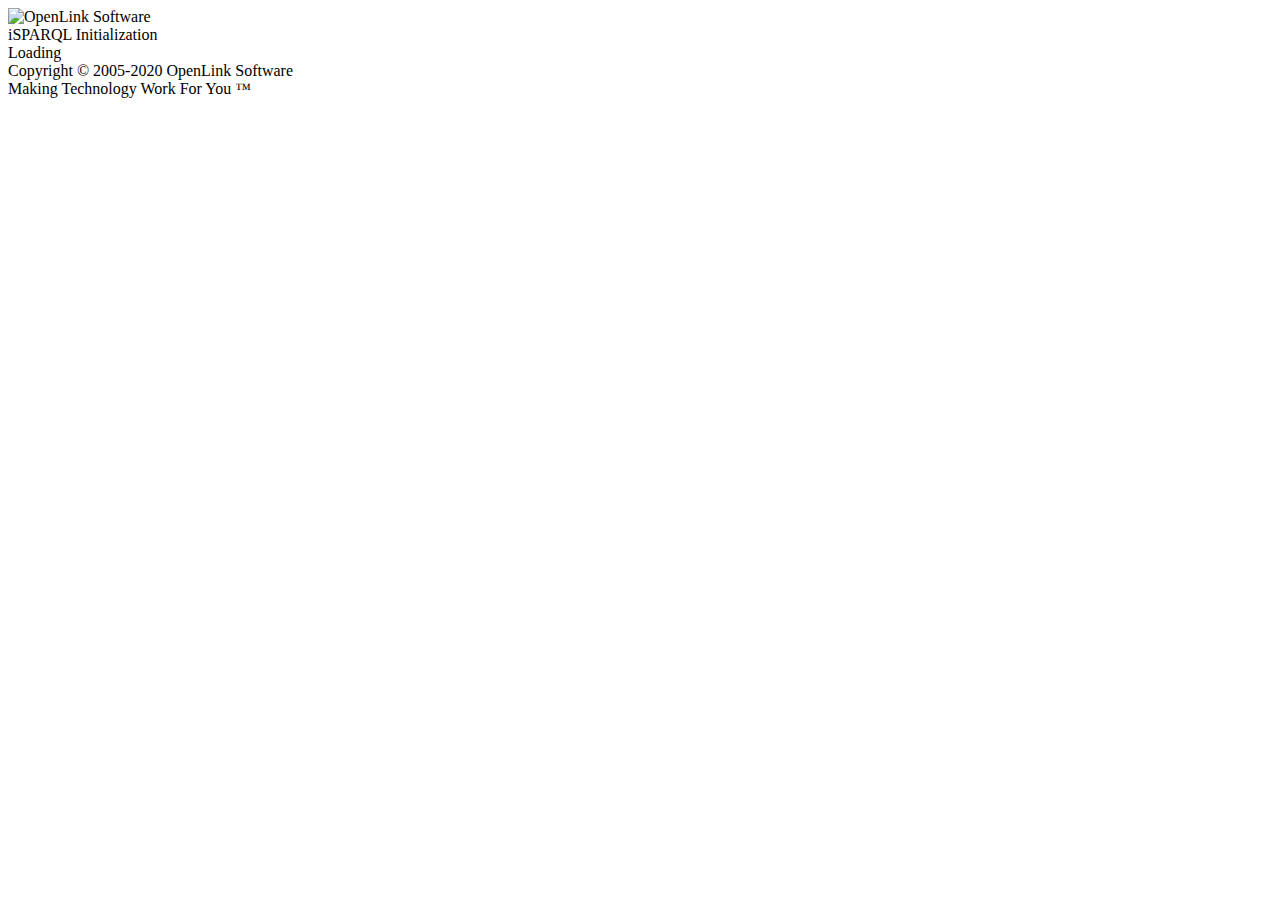
==== commit a27ef671: "Updated Copyright" ====
--- a/index.html
+++ b/index.html
@@ -5,7 +5,7 @@
 
   This file is part of the iSPARQL project
 
-  Copyright (C) 2005-2019 OpenLink Software
+  Copyright (C) 2005-2020 OpenLink Software
 
   This project is free software; you can redistribute it and/or modify it
   under the terms of the GNU General Public License as published by the
@@ -104,7 +104,7 @@
 
         <div class="error" id="statMsgErr"></div>
 	<div id="splash_ver"></div>
-        <div id="splash_copyr">Copyright &copy; 2005-2019 OpenLink Software</div>
+        <div id="splash_copyr">Copyright &copy; 2005-2020 OpenLink Software</div>
 
         <div id="splash_foot" class="opl_motto">Making Technology Work For You &trade;</div>
       </div> <!-- #splash_inner -->
@@ -546,7 +546,7 @@
             &nbsp;Bookmarklet - drag this link to your browser's bookmark bar: <a id="isparql_bookmarklet_a" href="javascript:(function(){location='http://www.openlinksw.com/';})();">iSPARQL</a> <a id="sparql_bookmarklet_a" href="" style="display:none">SPARQL</a>
         </div> <!-- #foot_l -->
           <div class="foot_r" id="foot_r">
-            iSPARQL Copyright &copy; 2005-2019 OpenLink Software<br/><span id="ft_loc"></span><br/>
+            iSPARQL Copyright &copy; 2005-2020 OpenLink Software<br/><span id="ft_loc"></span><br/>
         </div>
 	<div id="stats"></div> <!-- stats -->
       </div> <!-- #foot -->
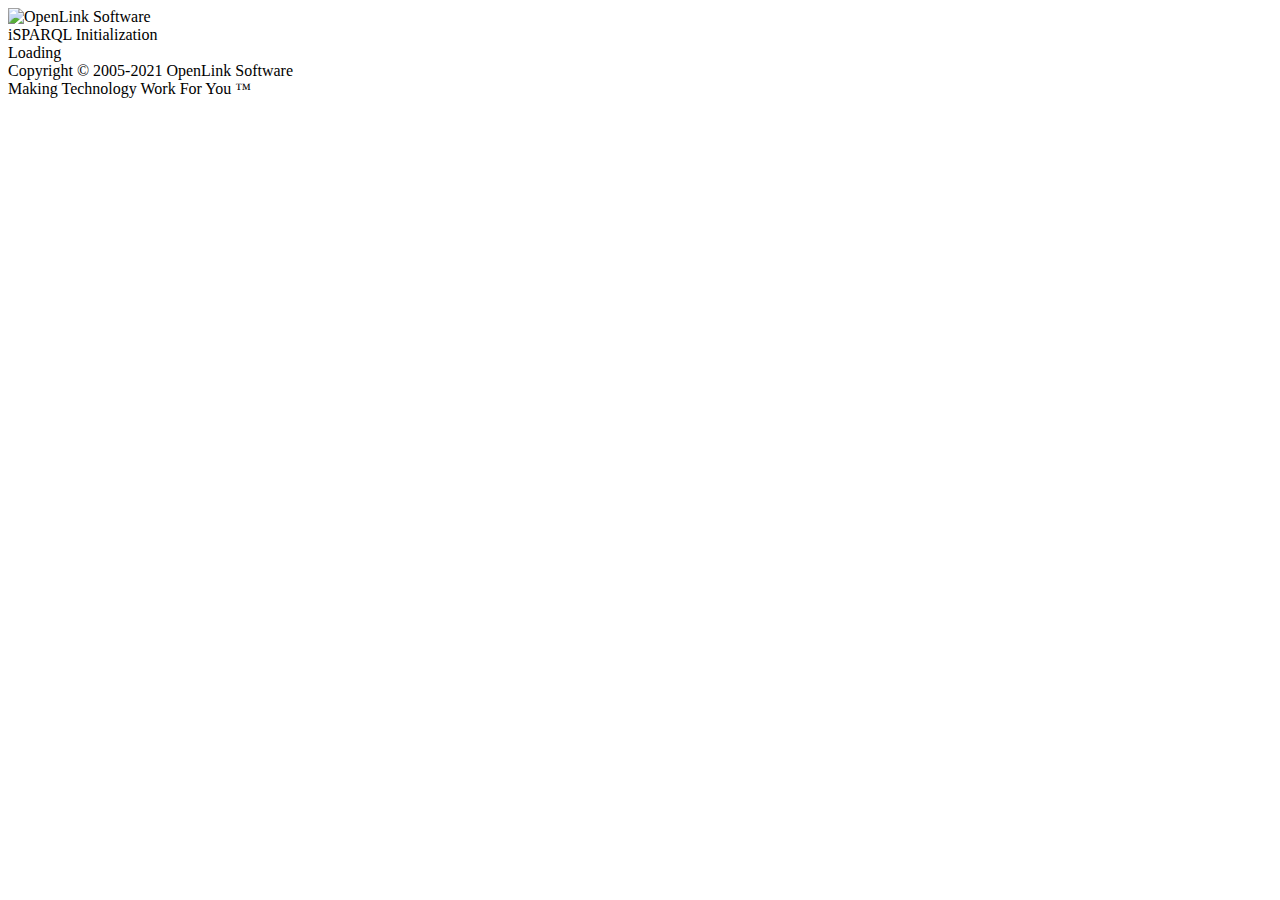
==== commit 8388917f: "Updated Copyright to include 2021" ====
--- a/index.html
+++ b/index.html
@@ -5,7 +5,7 @@
 
   This file is part of the iSPARQL project
 
-  Copyright (C) 2005-2020 OpenLink Software
+  Copyright (C) 2005-2021 OpenLink Software
 
   This project is free software; you can redistribute it and/or modify it
   under the terms of the GNU General Public License as published by the
@@ -104,7 +104,7 @@
 
         <div class="error" id="statMsgErr"></div>
 	<div id="splash_ver"></div>
-        <div id="splash_copyr">Copyright &copy; 2005-2020 OpenLink Software</div>
+        <div id="splash_copyr">Copyright &copy; 2005-2021 OpenLink Software</div>
 
         <div id="splash_foot" class="opl_motto">Making Technology Work For You &trade;</div>
       </div> <!-- #splash_inner -->
@@ -546,7 +546,7 @@
             &nbsp;Bookmarklet - drag this link to your browser's bookmark bar: <a id="isparql_bookmarklet_a" href="javascript:(function(){location='http://www.openlinksw.com/';})();">iSPARQL</a> <a id="sparql_bookmarklet_a" href="" style="display:none">SPARQL</a>
         </div> <!-- #foot_l -->
           <div class="foot_r" id="foot_r">
-            iSPARQL Copyright &copy; 2005-2020 OpenLink Software<br/><span id="ft_loc"></span><br/>
+            iSPARQL Copyright &copy; 2005-2021 OpenLink Software<br/><span id="ft_loc"></span><br/>
         </div>
 	<div id="stats"></div> <!-- stats -->
       </div> <!-- #foot -->
